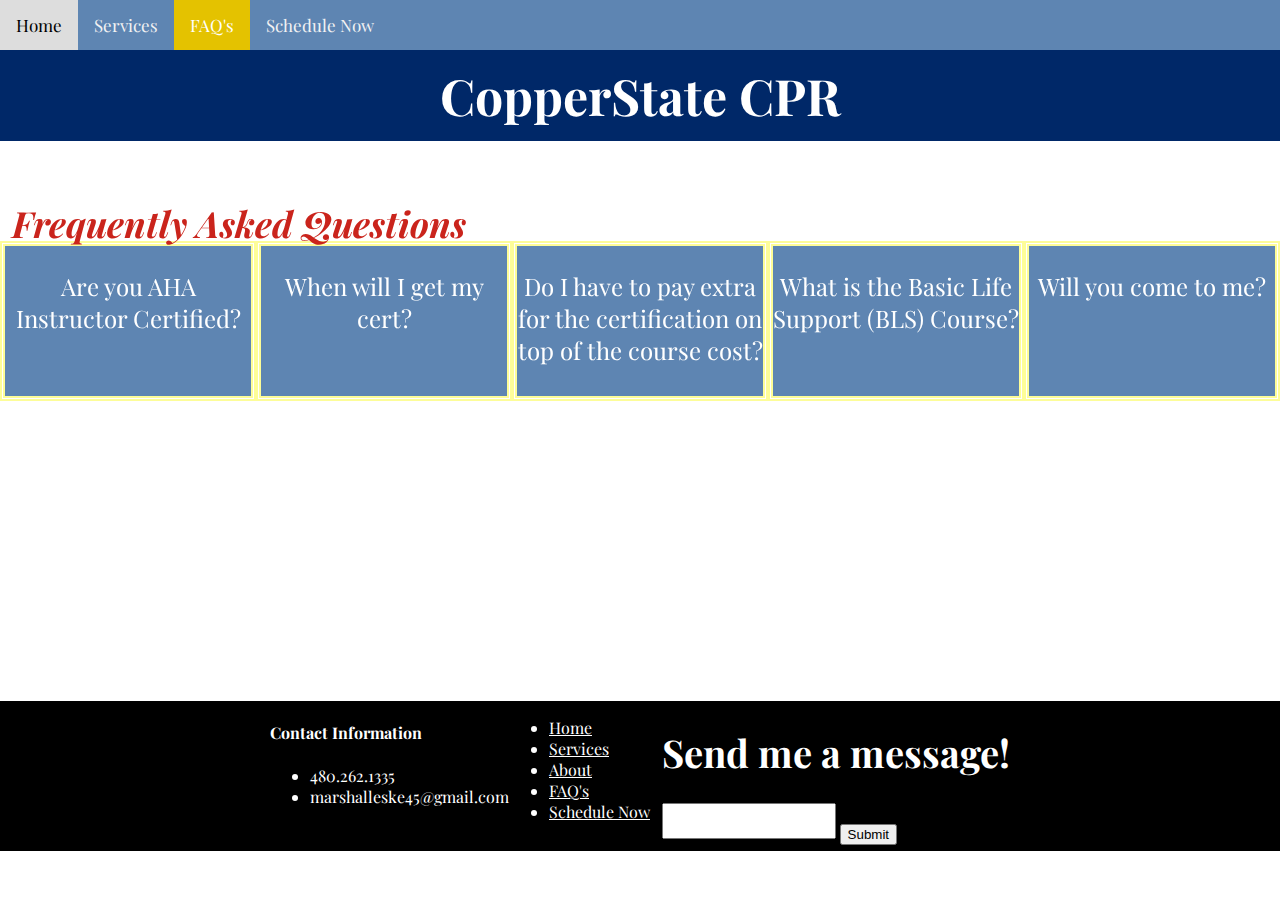
==== faqs.html @ c9d8e6a3 "Save my work" ====
<!DOCTYPE html>
<html>
<head>
  <link href="./resources/css/index.css" type="text/css" rel="stylesheet">
  <link rel="preconnect" href="https://fonts.gstatic.com">
  <link href="https://fonts.googleapis.com/css2?family=Montserrat:ital,wght@0,200;0,400;1,400&family=Playfair+Display:ital,wght@0,400;0,700;1,500&display=swap" rel="stylesheet">
  <title>CopperState CPR</title>
</head>
<body>
  <div id="topnav">
    <a href="index.html">Home</a>
    <a href="index.html#servicenav">Services</a>
    <a class="active" href="faqs.html">FAQ's</a>
    <a href="schedule.html">Schedule Now</a>
  </div>
  <script>
  var prevScrollpos = window.pageYOffset;
  window.onscroll = function() {
  var currentScrollPos = window.pageYOffset;
    if (prevScrollpos > currentScrollPos) {
      document.getElementById("topnav").style.top = "0";
    } else {
      document.getElementById("topnav").style.top = "-50px";
    }
    prevScrollpos = currentScrollPos;
  }
  </script>
  <h1 id="welcomeHeader">CopperState CPR</h1>
  <div class="faqs">
    <h1 id="faqList"><em>Frequently Asked Questions</em></h1>
  </div>
  <div class="flipcardcontainer">
    <div class="flip-card">
      <div class="flip-card-inner">
        <div class="flip-card-front">
          <p>Are you AHA Instructor Certified?</p>
        </div>
        <div class="flip-card-back">
          <h2> Yes, I am up to date with all current curriculum and certifications</h2>
        </div>
      </div>
    </div>
    <div class="flip-card">
      <div class="flip-card-inner">
        <div class="flip-card-front">
          <p>When will I get my cert?</p>
        </div>
        <div class="flip-card-back">
          <h2>Within 72 hours of course completion</h2>
        </div>
      </div>
    </div>
    <div class="flip-card">
      <div class="flip-card-inner">
        <div class="flip-card-front">
          <p>Do I have to pay extra for the certification on top of the course cost?</p>
        </div>
        <div class="flip-card-back">
          <h2>No. All charges are included within the course cost</h2>
        </div>
      </div>
    </div>
    <div class="flip-card">
      <div class="flip-card-inner">
        <div class="flip-card-front">
          <p>What is the Basic Life Support (BLS) Course?</p>
        </div>
        <div class="flip-card-back">
          <h2>Basic Life Support is the certification health care workers require</h2>
        </div>
      </div>
    </div>
    <div class="flip-card">
      <div class="flip-card-inner">
        <div class="flip-card-front">
          <p>Will you come to me?</p>
        </div>
        <div class="flip-card-back">
          <h2>For groups of 6 or more I will drive to you. I also offer group discounts.</h2>
        </div>
      </div>
    </div>
  </div>

  <footer>
    <div class="footcontact">
      <h4>Contact Information</h4>
      <ul>
        <li>480.262.1335</li>
        <li>marshalleske45@gmail.com</li>
      </ul>
    </div>
    <div class="footsite">
      <ul>
        <li><a href="index.html">Home</a></li>
        <li><a href="#servicenav">Services</a></li>
        <li><a href="about.html">About</a></li>
        <li><a href="faqs.html">FAQ's</a></li>
        <li><a href="schedule.html">Schedule Now</a></li>
      </ul>
    </div>
    <div class="email">
      <h1>Send me a message!</h1>
      <form method="post" action="submissionform.php" id="footersubmit">
      <textarea name="message"></textarea>
      <input type="submit">
      </form>
    </div>
  </footer>
</body>
</html>
---- resources/css/index.css ----
body, html {
  margin: 0;
  height: 100%;
  font-family: 'Playfair Display', serif;
  background-size: cover;
  background-repeat: no-repeat;

}
.CONTENT {
  display: flex;
  position: relative;
}
.WELCOME {
  align-items: center;
  display: flex;
  position: relative;
  margin-top: 0px;
  flex-shrink: 3;
  background-color: #002868;
  justify-content: center;
}

.GRAPHIC{
  background-color: white;
}
#IMG{
  mix-blend-mode: multiply;
  max-width: 100%;
}
.INFO {
  font-size: 2.340702210663199vh;
  background-color: #ca241c;
  color: white;
  text-align: center;
  height: 30rem;
  width: 40rem;
  overflow: scroll;
  justify-content: center;
  max-width: 100%;
  flex-shrink: 2;

}
.INFO h3{
  padding-top: 70px;
}
.INFO p {
  padding-top: 170px;
  font-family: 'Montserrat', sans-serif;
  flex-shrink: 3;
}
.SERVICES {
  margin: 5.313rem;
  display: flex;
  justify-content: space-evenly;
  flex-wrap: wrap;
  position: relative;
  flex-shrink: 2;
}
.ServiceDiv{
  flex-basis: 18.75rem;
  background-color: white;
  text-align: center;
  width: 100%;
  border: 0.313rem outset #5E85B2;
  border-radius: 1.375rem;
  margin: 0.625rem;
  flex-shrink: 3;
  color: 	#333333;

}

.ServiceDiv p{
  font-family: 'Montserrat', sans-serif;
}
.WelcomeDiv{
  margin-bottom: 10.938rem;
}
.divIMG{
  height: 2.5rem;
  padding: 0 0.313rem;
  mix-blend-mode: multiply;
}
.divIMGlarge{
  border-radius: 0.938rem 0.938rem 0 0;
}
#certifiedfirstaid{
  width: 3.125rem;
  height: 3.125rem;
  mix-blend-mode: multiply;
}
/* Add a black background color to the top navigation */
#topnav {
  background-color: #5E85B2;
  overflow: hidden;
  margin-top: 0px;
  position: sticky;
  z-index:2;
  top:0;
  width: 100%;
  transition: top 0.3s;
}

/* Style the links inside the navigation bar */
#topnav a {
  float: left;
  display: block;
  color: #f2f2f2;
  text-align: center;
  padding: 0.875rem 1rem;
  text-decoration: none;
  font-size: 1.063rem;

}

/* Change the color of links on hover */
#topnav a:hover {
  background-color: #ddd;
  color: black;
}

/* Add a color to the active/current link */
#topnav a.active {
  background-color: #E4C200;
  color: white;

}
/* The flip card container - set the width and height to whatever you want. We have added the border property to demonstrate that the flip itself goes out of the box on hover (remove perspective if you don't want the 3D effect */
.flip-card {
  background-color: transparent;
  width: 20.313rem;
  height: 9.375rem;
  border: 0.313rem double #FDFD98;
  perspective: 62.5rem; /* Remove this if you don't want the 3D effect */

}

/* This container is needed to position the front and back side */
.flip-card-inner {
  position: relative;
  width: 100%;
  height: 100%;
  text-align: center;
  transition: transform 0.8s;
  transform-style: preserve-3d;
}

/* Do an horizontal flip when you move the mouse over the flip box container */
.flip-card:hover .flip-card-inner {
  transform: rotateY(180deg);
}

/* Position the front and back side */
.flip-card-front, .flip-card-back {
  position: absolute;
  width: 100%;
  height: 100%;
  -webkit-backface-visibility: hidden; /* Safari */
  backface-visibility: hidden;
}

/* Style the front side (fallback if image is missing) */
.flip-card-front {
  background-color: #5E85B2;
  color: white;
  font-size: 1.5rem;
}

/* Style the back side */
.flip-card-back {
  background-color: #ca241c;
  color: white;
  transform: rotateY(180deg);
}
.flipcardcontainer{

  display: flex;
  justify-content: space-evenly;
  padding-bottom: 18.75rem;
}
.faqs{
  font-size: 1.125rem;
  position: relative;
  margin-bottom: 6.25rem;
}
.faqs img{
  width: 100%;
  height: 25rem;
  filter: brightness(75%);
}
.faqs h1{
  position: absolute;
  color: black;
  padding-left: 0.75rem;
  z-index: 1;
}
.stats {
  background-color: #5E85B2;
  font-size: 1.25rem;
  width: 76.313rem;
  max-width: 100%;
  color: black;
  margin: 0 auto;
  padding: 0.25rem;
  margin-bottom: 1.563rem;
  box-sizing: border-box;
  background-color: #E4E4D9;
  background-image: linear-gradient( 45deg, rgba(0,0,0,0) 95%, #E7554D 95%),
                    linear-gradient( 45deg, rgba(0,0,0,0) 92%, #5E85B2 92%),
                    linear-gradient( 45deg, rgba(0,0,0,0) 89%, #FDFD98 89%),
                    linear-gradient( 45deg, rgba(0,0,0,0) 86%, #EB7770 86%),
                    linear-gradient( 45deg, rgba(0,0,0,0) 83%, #8EA9C9 83%),
                    linear-gradient( 45deg, rgba(0,0,0,0) 80%, #FDFDB6 80%);
}

.stats h2{
  text-align: center;
}

footer {
  bottom: 0;
  max-width: 100%;
  background-color: black;
  color: white;
  display: flex;
  height: 9.375rem;
  justify-content: center;
  flex-shrink: 3;

}
textarea{
  resize: none;
  padding-left: 6.25rem;
  max-width: 20%;
}
#footcontact{
  background-color: red;
}
.email{
  padding-left: 0.75rem;
  float: right;
}
.email h1{
  font-size: 4.23841059602649vh;
  flex-shrink: 3;
}
#headerimg{
  max-height: 60%
}

#row{
  margin-bottom: 9.375rem;
}
.footsite a{
  color: white;
}
#courselist{
  padding-top: 1rem;
  margin-left: 10.625rem;
  font-size: 2.8rem;
  text-decoration: underline;
}
.servicebtn{
  background-color: #4CAF50;
  color: white;
  margin: 0.625rem 0;
  border: none;
  width: 75%;
  border-radius: 0.188rem;
  cursor: pointer;
  font-size: 1.063rem;
}
.servicebtn a{
  text-decoration: none;
  color: white;
}
.button a:hover{
  text-decoration: underline;
  color: black;
}
#welcomeHeader{
  font-size: 50px;
  margin-top: 0px;
  text-align: center;
  background-color: #002868;
  color: white;
  padding: 12px;
}
#faqList{
  color: #ca241c;
  margin-bottom: 244px;
}
@media (max-width: 414px) {
  .INFO{
    font-size: 0.75rem;
  }
}
@media (max-width: 800px) {
  .flipcardcontainer{
    flex-direction: column;
    align-items: center;
  }
  .WELCOME{
    flex-direction: column;
  }
  .INFO{
    padding: 0;
    height: 14rem;
  }


}
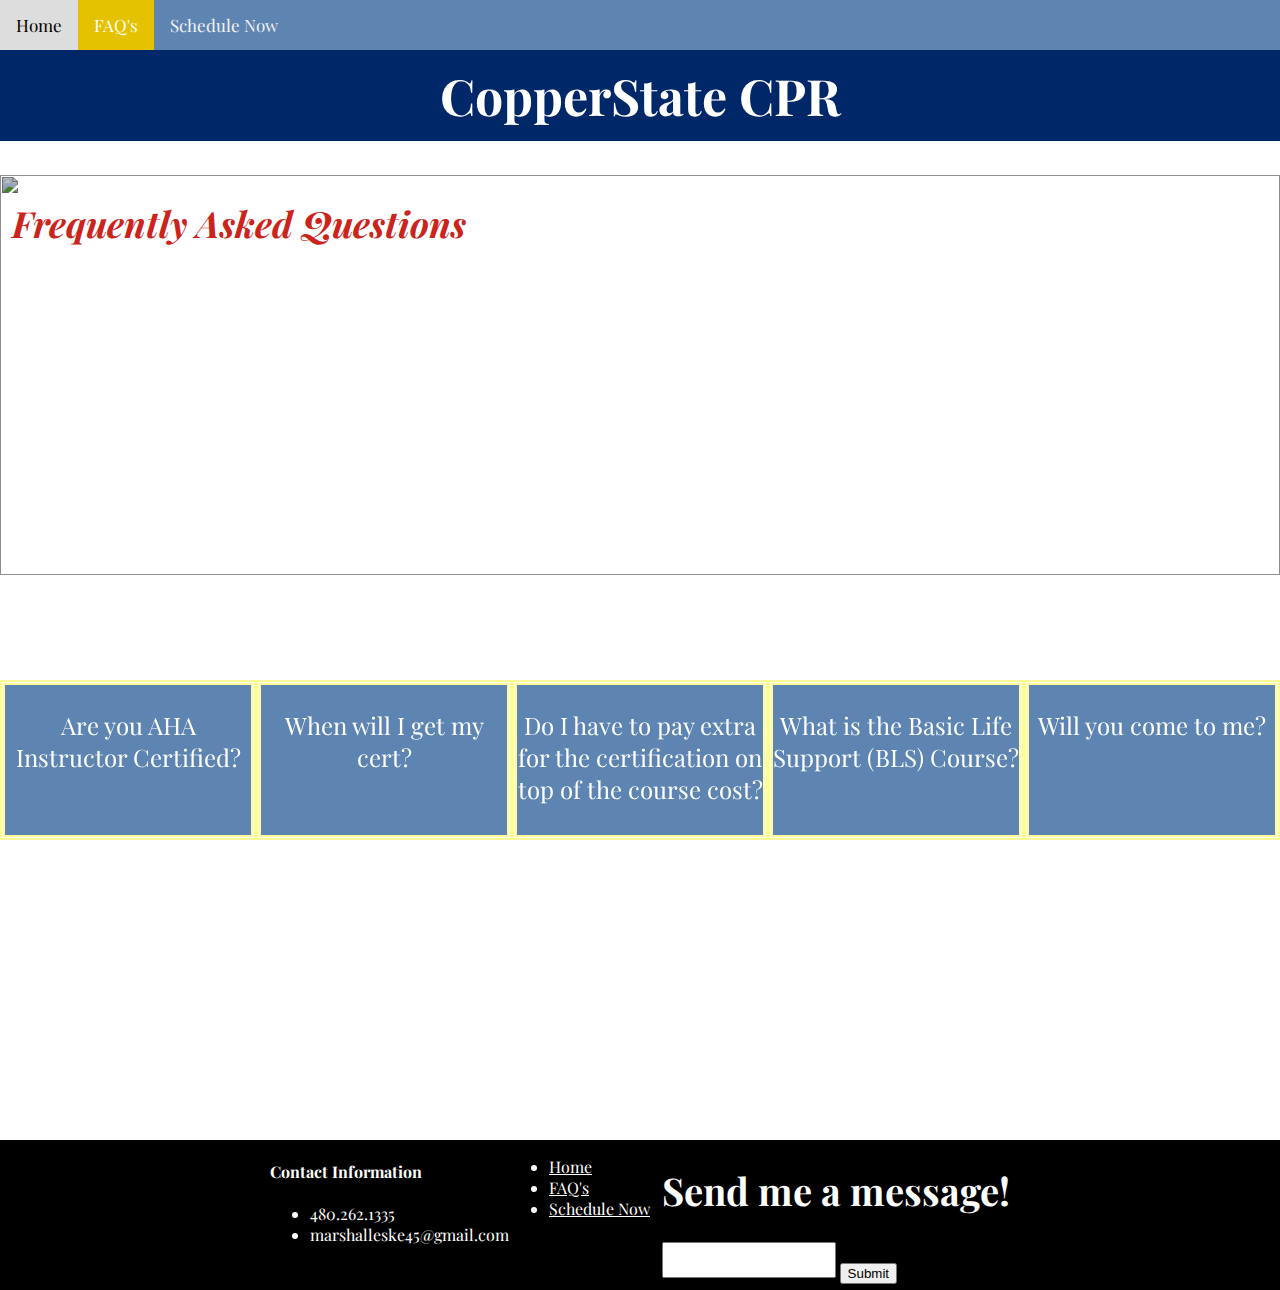
==== commit d5b115e8: "Update faqs.html" ====
--- a/faqs.html
+++ b/faqs.html
@@ -9,7 +9,6 @@
 <body>
   <div id="topnav">
     <a href="index.html">Home</a>
-    <a href="index.html#servicenav">Services</a>
     <a class="active" href="faqs.html">FAQ's</a>
     <a href="schedule.html">Schedule Now</a>
   </div>
@@ -28,6 +27,7 @@
   <h1 id="welcomeHeader">CopperState CPR</h1>
   <div class="faqs">
     <h1 id="faqList"><em>Frequently Asked Questions</em></h1>
+    <img class="logoImg" src="resources/images/CopperstateFinalLogo.png">
   </div>
   <div class="flipcardcontainer">
     <div class="flip-card">
@@ -93,8 +93,6 @@
     <div class="footsite">
       <ul>
         <li><a href="index.html">Home</a></li>
-        <li><a href="#servicenav">Services</a></li>
-        <li><a href="about.html">About</a></li>
         <li><a href="faqs.html">FAQ's</a></li>
         <li><a href="schedule.html">Schedule Now</a></li>
       </ul>
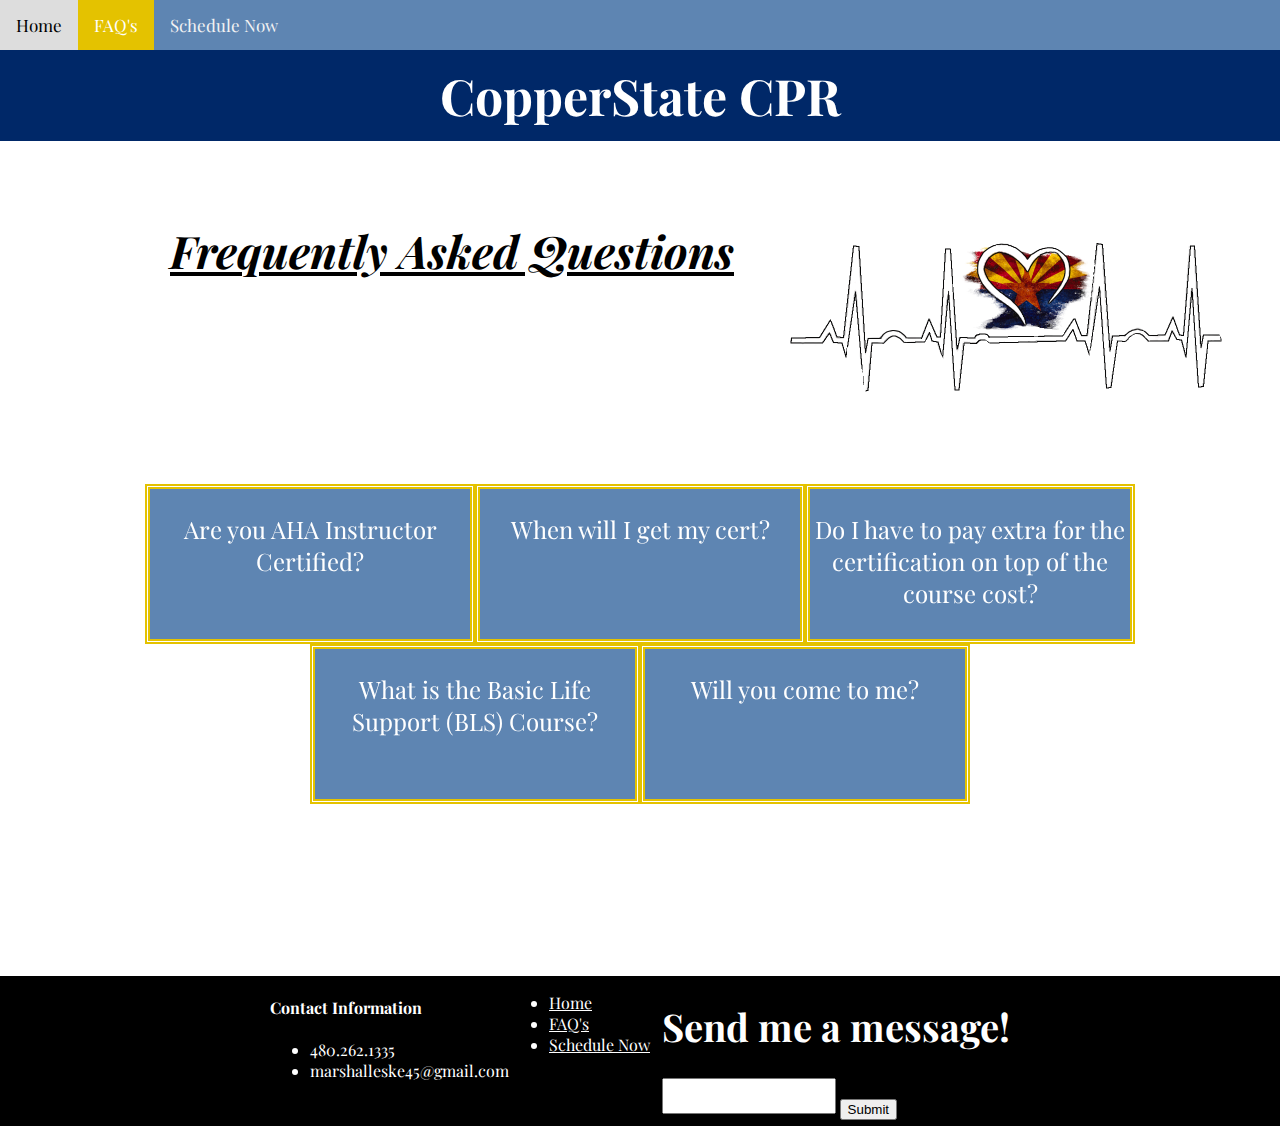
==== commit b6f7715d: "Update faqs.html" ====
--- a/faqs.html
+++ b/faqs.html
@@ -10,7 +10,7 @@
   <div id="topnav">
     <a href="index.html">Home</a>
     <a class="active" href="faqs.html">FAQ's</a>
-    <a href="schedule.html">Schedule Now</a>
+    <a href="https://copperstatecpr.simplybook.me/">Schedule Now</a>
   </div>
   <script>
   var prevScrollpos = window.pageYOffset;
--- a/resources/css/index.css
+++ b/resources/css/index.css
@@ -6,87 +6,8 @@
   background-repeat: no-repeat;
 
 }
-.CONTENT {
-  display: flex;
-  position: relative;
-}
-.WELCOME {
-  align-items: center;
-  display: flex;
-  position: relative;
-  margin-top: 0px;
-  flex-shrink: 3;
-  background-color: #002868;
-  justify-content: center;
-}
-
-.GRAPHIC{
-  background-color: white;
-}
-#IMG{
-  mix-blend-mode: multiply;
-  max-width: 100%;
-}
-.INFO {
-  font-size: 2.340702210663199vh;
-  background-color: #ca241c;
-  color: white;
-  text-align: center;
-  height: 30rem;
-  width: 40rem;
-  overflow: scroll;
-  justify-content: center;
-  max-width: 100%;
-  flex-shrink: 2;
-
-}
-.INFO h3{
-  padding-top: 70px;
-}
-.INFO p {
-  padding-top: 170px;
-  font-family: 'Montserrat', sans-serif;
-  flex-shrink: 3;
-}
-.SERVICES {
-  margin: 5.313rem;
-  display: flex;
-  justify-content: space-evenly;
-  flex-wrap: wrap;
-  position: relative;
-  flex-shrink: 2;
-}
-.ServiceDiv{
-  flex-basis: 18.75rem;
-  background-color: white;
-  text-align: center;
-  width: 100%;
-  border: 0.313rem outset #5E85B2;
-  border-radius: 1.375rem;
-  margin: 0.625rem;
-  flex-shrink: 3;
-  color: 	#333333;
-
-}
-
-.ServiceDiv p{
-  font-family: 'Montserrat', sans-serif;
-}
-.WelcomeDiv{
-  margin-bottom: 10.938rem;
-}
-.divIMG{
-  height: 2.5rem;
-  padding: 0 0.313rem;
-  mix-blend-mode: multiply;
-}
-.divIMGlarge{
-  border-radius: 0.938rem 0.938rem 0 0;
-}
-#certifiedfirstaid{
-  width: 3.125rem;
-  height: 3.125rem;
-  mix-blend-mode: multiply;
+a{
+  color: inherit;
 }
 /* Add a black background color to the top navigation */
 #topnav {
@@ -124,74 +45,111 @@
   color: white;
 
 }
-/* The flip card container - set the width and height to whatever you want. We have added the border property to demonstrate that the flip itself goes out of the box on hover (remove perspective if you don't want the 3D effect */
-.flip-card {
-  background-color: transparent;
-  width: 20.313rem;
-  height: 9.375rem;
-  border: 0.313rem double #FDFD98;
-  perspective: 62.5rem; /* Remove this if you don't want the 3D effect */
-
-}
-
-/* This container is needed to position the front and back side */
-.flip-card-inner {
+#welcomeHeader{
+  font-size: 3.125rem;
+  margin-top: 0px;
+  text-align: center;
+  background-color: #002868;
+  color: white;
+  padding: 0.75rem;
+}
+#courselist{
+  padding-top: 1rem;
+  margin-left: 10.625rem;
+  font-size: 2.8rem;
+  text-decoration: underline;
+}
+
+.logoImg{
+  display: block;
+  margin-left: 30rem;
+  margin-right: auto;
+  width: 50%;
+  max-height: 19.313rem;
+  max-width: 28.125rem;
+}
+.SERVICES {
+  margin: 5.313rem;
+  margin-top: 0;
+  display: flex;
+  justify-content: space-evenly;
+  flex-wrap: wrap;
   position: relative;
+  flex-shrink: 2;
+}
+.ServiceDiv{
+  flex-basis: 18.75rem;
+  background-color: white;
+  text-align: center;
   width: 100%;
-  height: 100%;
-  text-align: center;
-  transition: transform 0.8s;
-  transform-style: preserve-3d;
-}
-
-/* Do an horizontal flip when you move the mouse over the flip box container */
-.flip-card:hover .flip-card-inner {
-  transform: rotateY(180deg);
-}
-
-/* Position the front and back side */
-.flip-card-front, .flip-card-back {
-  position: absolute;
-  width: 100%;
-  height: 100%;
-  -webkit-backface-visibility: hidden; /* Safari */
-  backface-visibility: hidden;
-}
-
-/* Style the front side (fallback if image is missing) */
-.flip-card-front {
-  background-color: #5E85B2;
-  color: white;
-  font-size: 1.5rem;
-}
-
-/* Style the back side */
-.flip-card-back {
+  border: 0.313rem outset #5E85B2;
+  border-radius: 1.375rem;
+  margin: 0.625rem;
+  flex-shrink: 3;
+  color: 	#333333;
+
+}
+
+.ServiceDiv p{
+  font-family: 'Montserrat', sans-serif;
+}
+.divIMG{
+  margin-top: 0.75rem;
+  height: 2.5rem;
+  padding: 0 0.313rem;
+  mix-blend-mode: multiply;
+}
+.button a:hover{
+  text-decoration: underline;
+  color: black;
+}
+.servicebtn{
+  background-color: #4CAF50;
+  color: white;
+  margin: 0.625rem 0;
+  border: none;
+  width: 75%;
+  border-radius: 0.188rem;
+  cursor: pointer;
+  font-size: 1.063rem;
+}
+.servicebtn a{
+  text-decoration: none;
+  color: white;
+}
+#certifiedfirstaid{
+  margin-top: 0.75rem;
+  width: 3.125rem;
+  height: 3.125rem;
+  mix-blend-mode: multiply;
+}
+.WELCOME {
+  align-items: center;
+  display: flex;
+  position: relative;
+  margin-top: 0px;
+  flex-shrink: 3;
+  justify-content: center;
+}
+.WelcomeDiv{
+  margin-bottom: 5rem;
+}
+
+.INFO {
+  font-size: 2.340702210663199vh;
   background-color: #ca241c;
   color: white;
-  transform: rotateY(180deg);
-}
-.flipcardcontainer{
-
-  display: flex;
-  justify-content: space-evenly;
-  padding-bottom: 18.75rem;
-}
-.faqs{
-  font-size: 1.125rem;
-  position: relative;
-  margin-bottom: 6.25rem;
-}
-.faqs img{
-  width: 100%;
-  height: 25rem;
-  filter: brightness(75%);
-}
-.faqs h1{
-  position: absolute;
-  color: black;
-  padding-left: 0.75rem;
-  z-index: 1;
+  text-align: center;
+  height: 20rem;
+  width: 40rem;
+  overflow: scroll;
+  justify-content: center;
+  max-width: 100%;
+  flex-shrink: 2;
+  border-radius: 0.313rem 3.125rem 1.875rem 0.938rem;
+}
+.INFO p {
+  margin: 5rem auto 0 auto;
 }
 .stats {
   background-color: #5E85B2;
@@ -199,9 +157,8 @@
   width: 76.313rem;
   max-width: 100%;
   color: black;
-  margin: 0 auto;
+  margin: 1.563rem auto;
   padding: 0.25rem;
-  margin-bottom: 1.563rem;
   box-sizing: border-box;
   background-color: #E4E4D9;
   background-image: linear-gradient( 45deg, rgba(0,0,0,0) 95%, #E7554D 95%),
@@ -215,6 +172,75 @@
 .stats h2{
   text-align: center;
 }
+/* The flip card container - set the width and height to whatever you want. We have added the border property to demonstrate that the flip itself goes out of the box on hover (remove perspective if you don't want the 3D effect */
+.flip-card {
+  background-color: transparent;
+  width: 20.313rem;
+  height: 9.375rem;
+  border: 0.313rem double #E4C200;
+  perspective: 62.5rem; /* Remove this if you don't want the 3D effect */
+  flex-basis: 25%;
+}
+
+/* This container is needed to position the front and back side */
+.flip-card-inner {
+  position: relative;
+  width: 100%;
+  height: 9.375rem;
+  text-align: center;
+  transition: transform 1.3s;
+  transform-style: preserve-3d;
+
+}
+
+/* Do an horizontal flip when you move the mouse over the flip box container */
+.flip-card:hover .flip-card-inner {
+  transform: rotateY(180deg);
+}
+
+/* Position the front and back side */
+.flip-card-front, .flip-card-back {
+  position: absolute;
+  width: 100%;;
+  height: 9.375rem;
+  -webkit-backface-visibility: hidden; /* Safari */
+  backface-visibility: hidden;
+
+}
+
+/* Style the front side (fallback if image is missing) */
+.flip-card-front {
+  background-color: #5E85B2;
+  color: white;
+  font-size: 1.5rem;
+}
+
+/* Style the back side */
+.flip-card-back {
+  background-color: #ca241c;
+  color: white;
+  transform: rotateY(180deg);
+}
+.flipcardcontainer{
+  display: flex;
+  flex-wrap: wrap;
+  flex-flow: row wrap;
+  justify-content: center;
+  padding-bottom: 10.75rem;
+}
+.faqs{
+  font-size: 1.125rem;
+  display: flex;
+}
+.faqs h1{
+  padding-top: 1rem;
+  margin-left: 10.625rem;
+  font-size: 2.8rem;
+  text-decoration: underline;
+}
+.faqs img{
+  margin: 0 auto;
+}
 
 footer {
   bottom: 0;
@@ -253,45 +279,57 @@
 .footsite a{
   color: white;
 }
-#courselist{
-  padding-top: 1rem;
-  margin-left: 10.625rem;
-  font-size: 2.8rem;
-  text-decoration: underline;
-}
-.servicebtn{
-  background-color: #4CAF50;
-  color: white;
-  margin: 0.625rem 0;
-  border: none;
-  width: 75%;
-  border-radius: 0.188rem;
-  cursor: pointer;
-  font-size: 1.063rem;
-}
-.servicebtn a{
-  text-decoration: none;
-  color: white;
-}
-.button a:hover{
-  text-decoration: underline;
-  color: black;
-}
-#welcomeHeader{
-  font-size: 50px;
-  margin-top: 0px;
-  text-align: center;
-  background-color: #002868;
-  color: white;
-  padding: 12px;
-}
-#faqList{
-  color: #ca241c;
-  margin-bottom: 244px;
-}
-@media (max-width: 414px) {
+
+@media only screen and (max-width: 480px), only screen and (max-device-width: 480px)  {
+  .flipcardcontainer{
+    flex-direction: column;
+    align-items: center;
+  }
+  .WELCOME{
+    flex-direction: column;
+  }
   .INFO{
-    font-size: 0.75rem;
+    padding: 0;
+    height: 18rem;
+    font-size: 2rem;
+    width: 43rem;
+  }
+  #courseLogo{
+    display: block;
+    margin-left: 16rem;
+    margin-right: auto;
+    width: 50%;
+  }
+  .logoImg{
+    margin-left: 0;
+    height: 16rem;
+    width: 30rem;
+  }
+  #courselist{
+    margin-left: 0;
+  }
+  footer{
+    display: none;
+  }
+  .ServiceDiv{
+    flex-basis: 32rem;
+    height: 52rem;
+  }
+  .ServiceDiv h3{
+    font-size: 2.5rem;
+  }
+  .ServiceDiv p{
+    font-size: 2.25rem;
+  }
+  .servicebtn{
+    height: 2rem;
+    font-size: 1.5rem;
+  }
+  #topnav a{
+    font-size: 1.75rem;
+  }
+  .welcomeHeader{
+    font-size: 4rem;
   }
 }
 @media (max-width: 800px) {
@@ -306,6 +344,24 @@
     padding: 0;
     height: 14rem;
   }
-
-
-}
+  #courseLogo{
+    display: block;
+    margin-left: 22rem;
+    margin-right: auto;
+    width: 50%;
+  }
+  .logoImg{
+    margin-left: 0;
+  }
+  #courselist{
+    margin-left: 0;
+  }
+  .flip-card:active .flip-card-inner {
+    transform: rotateY(180deg);
+  }
+  footer{
+    display: none;
+  }
+
+
+}
